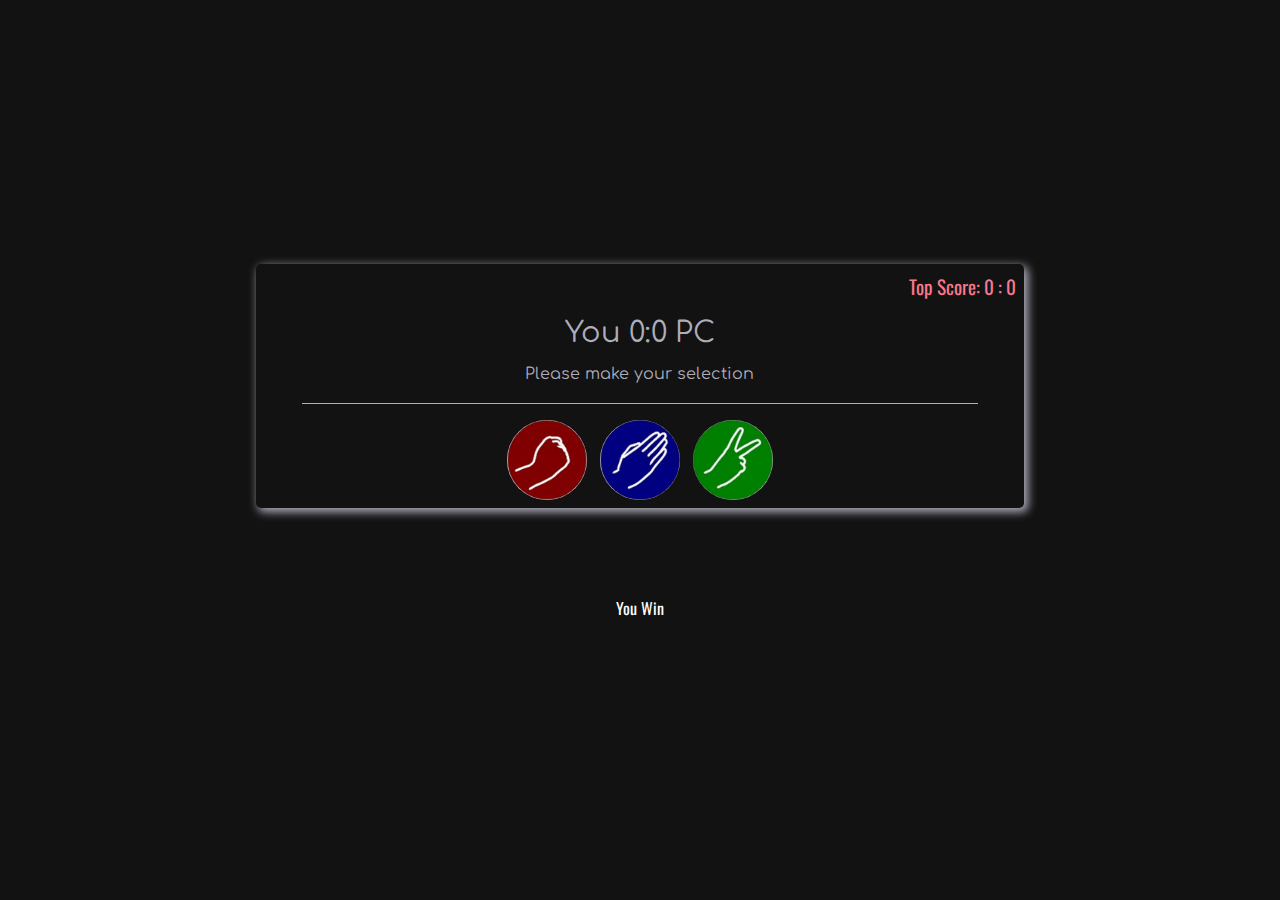
==== js14_dom-project1-tas-kagit-makas/index.html @ 6b25952e "ccc" ====
<!DOCTYPE html>
<html lang="en">
  <head>
    <meta charset="UTF-8" />
    <meta http-equiv="X-UA-Compatible" content="IE=edge" />
    <meta name="viewport" content="width=device-width, initial-scale=1.0" />
    <link rel="stylesheet" href="./index.css" />
    <title>Stone, Paper, Scissors</title>
  </head>

  <body>
    <main class="container">
      <section class="score-card">
        <p class="top">Top Score: <span id="top-score">0 : 0</span></p>
        <p class="score">You <span id="your-score">0</span>:<span id="pc-score">0</span> PC</p>
        <p class="description">Please make your selection</p>
        <article class="selection">
          <img src="./assets/rock.png" alt="rock" id="rock">
          <img src="./assets/paper.png" alt="rock" id="paper">
          <img src="./assets/scissor.png" alt="rock" id="scissor">
        </article>
      </section>
      <section class="choice-section">
        <article class="choices">
          <div id="your-choice"></div>
          <div id="pc-choice"></div>
        </article>
        <p class="message">You Win</p>
      </section>


      <section class="modal-card">
        <article class="modal">
          <p>Game Over</p>
          <p class="final-message">You Lost</p>
          <button class="play-again">Play Again</button>
        </article>
       
      </section>
    </main>
  
    <script src="./app.js"></script>
  </body>
</html>
---- js14_dom-project1-tas-kagit-makas/index.css ----
@import url("https://fonts.googleapis.com/css2?family=Comfortaa:wght@300;400;500;600&display=swap");
@import url("https://fonts.googleapis.com/css2?family=Oswald&display=swap");

* {
  padding: 0;
  margin: 0;
  box-sizing: border-box;
}

:root {
  --yellow: #ffc538;
  --red: #fb778b;
  --green: #5ab7ac;
  --black: #121212;
  --grey: #cbcadad9;
  --ff-comfortaa: "Comfortaa", cursive;
  --ff-oswald: "Oswald", sans-serif;
}
body {
  background-color: var(--black);
  font-family: var(--ff-comfortaa);
  height: 100vh;
  display: flex;
  flex-direction: column;
  justify-content: center;
}

main.container {
  width: 100%;
  min-width: 300px;
  max-width: 800px;
  margin: auto;
  padding: 1rem;
}

/** --------- SCORE-CARD --------- */
section.score-card {
  display: flex;
  flex-direction: column;
  align-items: center;
  box-shadow: 3px 3px 10px 1px;
  color: var(--grey);
  border-radius: 5px;
  padding: 0.5rem;
}
.score-card .top {
  font-family: var(--ff-oswald);
  color: var(--red);
  width: 100%;
  text-align: right;
  font-size: 1.2rem;
  margin-bottom: 1rem;
}
.score-card .score {
  color: var(--grey);
  font-size: 1.8rem;
}

.score-card .description {
  width: 90%;
  color: var(--grey);
  margin: 1rem 0;
  padding-bottom: 1.2rem;
  border-bottom: 1px solid var(--grey);
  text-align: center;
}

/** --------- IMAGES --------- */
article.selection {
  display: flex;
  gap: 0.8rem;
}
.selection img {
  width: 80px;
  border-radius: 50%;
}
.selection img:hover {
  box-shadow: 0px 5px 20px var(--grey);
  cursor: pointer;
}

/** --------- CHOICES --------- */
.choice-section {
  margin-top: 3rem;
  text-align: center;
}

.choice-section img {
  border-radius: 50%;
  width: 60%;
}

article.choices {
  display: flex;
  justify-content: center;
}
/*? RESULT  */
.message {
  font-family: "Oswald", sans-serif;
  margin-top: 1.5rem;
  padding: 1rem 0;
  transition: all 0.5s ease;
  text-align: center;
  color: white;
}

/** --------- MODAL-CARD --------- */
section.modal-card {
  display: none;
  width: 90%;
}
.modal-card.show {
  position: fixed;
  top: 50%;
  left: 50%;
  transform: translate(-50%, -50%);
  display: flex;
  align-items: center;
  justify-content: center;
  color: white;
}
article.modal {
  background-color: var(--red);
  text-align: center;
  padding: 2rem 3rem;
  width: 500px;
  max-width: 100%;
  font-size: 1.5rem;
  border-radius: 20px;
}
.modal button {
  font-family: var(--ff-comfortaa);
  font-size: 1.3rem;
  color: var(--red);
  border: none;
  border-radius: 20px;
  padding: 1rem;
  margin-top: 1rem;
  cursor: pointer;
}
.modal button:hover {
  transform: translate(3px, 0px);
  transition: all 0.5s;
  background-color: var(--black);
}
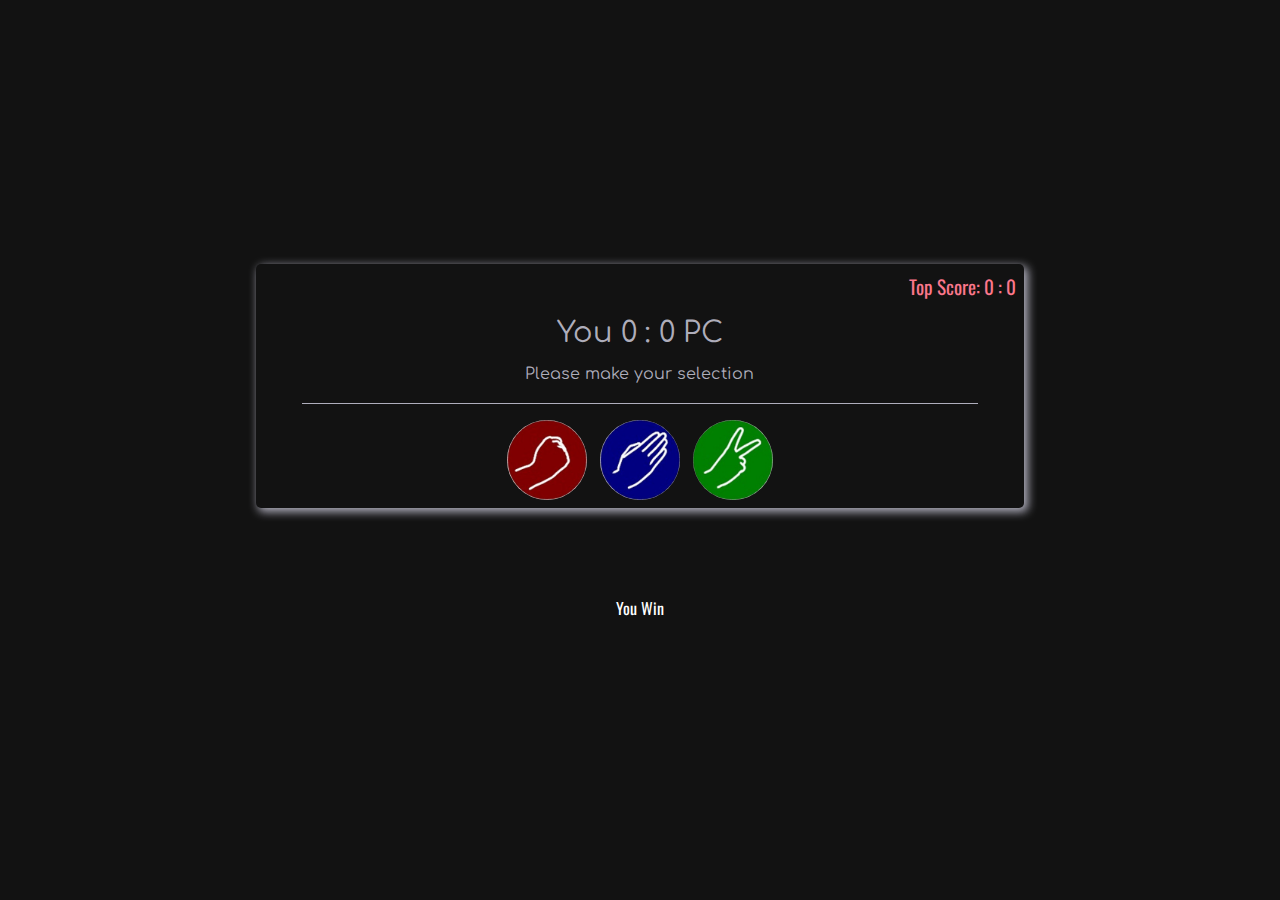
==== commit 7da35119: "nn" ====
--- a/js14_dom-project1-tas-kagit-makas/index.html
+++ b/js14_dom-project1-tas-kagit-makas/index.html
@@ -12,7 +12,7 @@
     <main class="container">
       <section class="score-card">
         <p class="top">Top Score: <span id="top-score">0 : 0</span></p>
-        <p class="score">You <span id="your-score">0</span>:<span id="pc-score">0</span> PC</p>
+        <p class="score">You <span id="your-score">0</span> : <span id="pc-score">0</span> PC</p>
         <p class="description">Please make your selection</p>
         <article class="selection">
           <img src="./assets/rock.png" alt="rock" id="rock">
